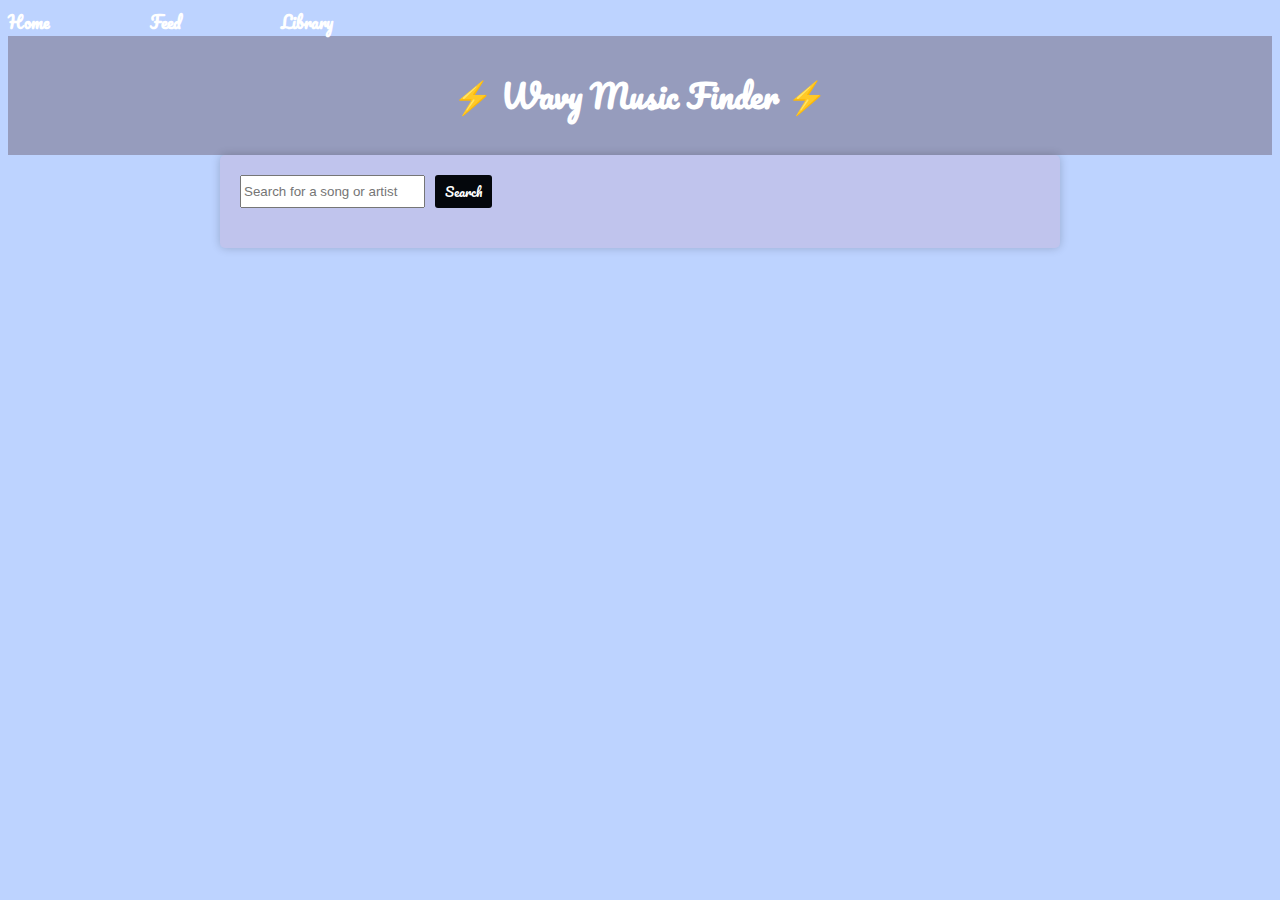
==== index.html @ f4aaff02 "Merge pull request #4 from smindre1/new-phase" ====
<!DOCTYPE html>
<html lang="en">
<head>
    <meta charset="UTF-8">
    <meta name="viewport" content="width=device-width, initial-scale=1.0">
    <title>Music Search</title>
    <link rel="stylesheet" href="https://fonts.googleapis.com/css?family=Pacifico&display=swap">
    <link rel="stylesheet" href="style.css">
</head>
<body>
    <nav class="nav-links">
        <a href="#" class="nav-link">Home</a>
        <a href="#" class="nav-link">Feed</a>
        <a href="#" class="nav-link">Library</a>
    </nav>
    <header>
        <h1> ⚡️ Wavy Music Finder ⚡️ </h1>
    </header>
    <main>
        <div class="search-container">
            <input type="text" id="query" placeholder="Search for a song or artist">
            <button id="search-button">Search</button>
        </div>
        <div id="spotify-results">
            <!-- Spotify search results will be displayed here -->
        </div>
        <div id="musixmatch-results">
            <!-- Musixmatch search results will be displayed here -->
            <div id="playlist-container">
                <button id="view-playlist-button">View Playlist</button>
            </div>
    </main>

    <script src="script.js"></script>
    <script src="./assets/js/spotify.js"></script>
    <script
      src="https://cdnjs.cloudflare.com/ajax/libs/jquery/3.7.1/jquery.min.js"
      integrity="sha512-v2CJ7UaYy4JwqLDIrZUI/4hqeoQieOmAZNXBeQyjo21dadnwR+8ZaIJVT8EE2iyI61OV8e6M8PP2/4hpQINQ/g=="
      crossorigin="anonymous"
      referrerpolicy="no-referrer"
    ></script>
</body>
</html>
---- style.css ----
body {
    font-family: 'Pacifico', cursive; /* Use the font name 'Pacifico' */
    /* ... (other styles for the body) */
    background-color: #0f5fff46;
}

/* Navigation styles */
.nav-links {
    list-style: none;
    display: flex;
    gap: 100px; /* Add spacing between navigation links */
}

.nav-link {
    text-decoration: none;
    color: white;
    font-weight: bold;
    font-size: 16px;
    transition: color 0.3s;
}

.nav-link:hover {
    color: hsl(0, 7%, 3%); /* Red color on hover */
}


header {
    background-color: hsla(0, 83%, 9%, 0.264);
    color: white;
    text-align: center;
    padding: 10px;
}

main {
    max-width: 800px;
    margin: 0 auto;
    padding: 20px;
    background-color: #eb151514;
    border-radius: 5px;
    box-shadow: 0 0 10px rgba(0, 0, 0, 0.2);
}

.search-container {
    display: flex;
    gap: 10px;
    margin-bottom: 20px;
    
}

#lyrics-input {
    flex: 1;
    padding: 5px;
    border: 1px solid #ccc;
    border-radius: 3px;
}

#search-button {
    background-color: hsl(213, 53%, 3%);
    color: white;
    border: none;
    padding: 5px 10px;
    cursor: pointer;
    border-radius: 3px;
    font-family: 'Pacifico', cursive; /* Use the font name 'Pacifico' */
    /* ... (other styles for the body) */
}

#search-button:hover {
    background-color: hsl(210, 43%, 3%);
}
/* Add this to your style.css to apply display: flex to the playlist section */
.playlist-section {
    display: flex; /* Make it a flex container */
    flex-direction: row; /* Arrange content horizontally (default value) */
    justify-content: space-between; /* Space items evenly horizontally */
    align-items: center; /* Center items vertically */
    margin-top: 20px; /* Add some space at the top */
}

/* Style the individual items within the playlist */
.playlist-item {
    /* Add styles for each playlist item as needed */
    margin: 5px; /* Add spacing between items */
}
/* Hide the playlist container initially */
#playlist-container {
    display: none;
}



/* Add some color to the results */
#results {
    color: #333;
    background-color: #f9f9f9;
    padding: 10px;
    border-radius: 5px;
}
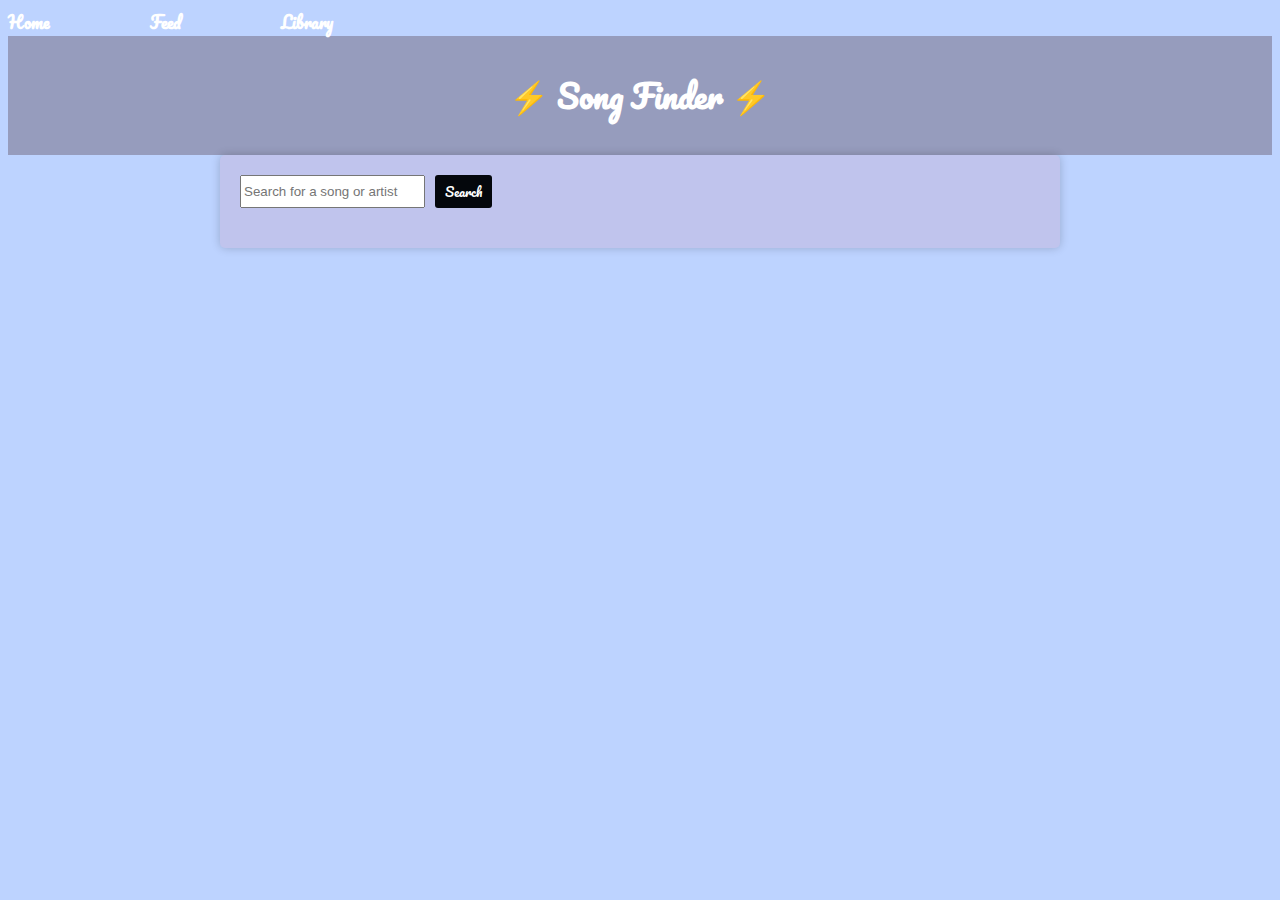
==== commit c0d865cc: "Merge pull request #5 from smindre1/spotify-api" ====
--- a/index.html
+++ b/index.html
@@ -3,35 +3,40 @@
 <head>
     <meta charset="UTF-8">
     <meta name="viewport" content="width=device-width, initial-scale=1.0">
-    <title>Music Search</title>
+    <title>Song Finder</title>
     <link rel="stylesheet" href="https://fonts.googleapis.com/css?family=Pacifico&display=swap">
-    <link rel="stylesheet" href="style.css">
+    <!-- <link rel="stylesheet"  type="text/css" href="./assets/css/reset.css"> -->
+    <link rel="stylesheet"  type="text/css" href="./assets/css/style.css">
 </head>
 <body>
-    <nav class="nav-links">
-        <a href="#" class="nav-link">Home</a>
-        <a href="#" class="nav-link">Feed</a>
-        <a href="#" class="nav-link">Library</a>
-    </nav>
-    <header>
-        <h1> ⚡️ Wavy Music Finder ⚡️ </h1>
-    </header>
-    <main>
-        <div class="search-container">
-            <input type="text" id="query" placeholder="Search for a song or artist">
-            <button id="search-button">Search</button>
-        </div>
-        <div id="spotify-results">
-            <!-- Spotify search results will be displayed here -->
-        </div>
-        <div id="musixmatch-results">
-            <!-- Musixmatch search results will be displayed here -->
-            <div id="playlist-container">
-                <button id="view-playlist-button">View Playlist</button>
+    <section id="homepage">
+        <nav class="nav-links">
+            <a href="#" class="nav-link">Home</a>
+            <a href="#" class="nav-link">Feed</a>
+            <a href="#" class="nav-link">Library</a>
+        </nav>
+        <header>
+            <h1> ⚡️ Song Finder ⚡️ </h1>
+        </header>
+        <main>
+            <div class="search-container">
+                <input type="text" id="query" placeholder="Search for a song or artist">
+                <button id="search-button">Search</button>
             </div>
-    </main>
 
-    <script src="script.js"></script>
+            <div id="musixmatch-results">
+                <!-- Musixmatch search results will be displayed here -->
+                <div id="playlist-container">
+                    <button id="view-playlist-button">View Playlist</button>
+                </div>
+            <div id="spotify-results">
+                <!-- Spotify search results will be displayed here -->
+            </div>   
+        </main>
+    </section>
+
+    <!-- <script src="script.js"></script> -->
+    <script src="https://bundle.run/buffer@6.0.3"></script>
     <script src="./assets/js/spotify.js"></script>
     <script
       src="https://cdnjs.cloudflare.com/ajax/libs/jquery/3.7.1/jquery.min.js"
--- a/assets/css/style.css
+++ b/assets/css/style.css
@@ -0,0 +1,98 @@
+body {
+    font-family: 'Pacifico', cursive; /* Use the font name 'Pacifico' */
+    /* ... (other styles for the body) */
+    background-color: #0f5fff46;
+}
+
+/* Navigation styles */
+.nav-links {
+    list-style: none;
+    display: flex;
+    gap: 100px; /* Add spacing between navigation links */
+}
+
+.nav-link {
+    text-decoration: none;
+    color: white;
+    font-weight: bold;
+    font-size: 16px;
+    transition: color 0.3s;
+}
+
+.nav-link:hover {
+    color: hsl(0, 7%, 3%); /* Red color on hover */
+}
+
+
+header {
+    background-color: hsla(0, 83%, 9%, 0.264);
+    color: white;
+    text-align: center;
+    padding: 10px;
+}
+
+main {
+    max-width: 800px;
+    margin: 0 auto;
+    padding: 20px;
+    background-color: #eb151514;
+    border-radius: 5px;
+    box-shadow: 0 0 10px rgba(0, 0, 0, 0.2);
+}
+
+.search-container {
+    display: flex;
+    gap: 10px;
+    margin-bottom: 20px;
+    
+}
+
+#lyrics-input {
+    flex: 1;
+    padding: 5px;
+    border: 1px solid #ccc;
+    border-radius: 3px;
+}
+
+#search-button {
+    background-color: hsl(213, 53%, 3%);
+    color: white;
+    border: none;
+    padding: 5px 10px;
+    cursor: pointer;
+    border-radius: 3px;
+    font-family: 'Pacifico', cursive; /* Use the font name 'Pacifico' */
+    /* ... (other styles for the body) */
+}
+
+#search-button:hover {
+    background-color: hsl(210, 43%, 3%);
+}
+/* Add this to your style.css to apply display: flex to the playlist section */
+.playlist-section {
+    display: flex; /* Make it a flex container */
+    flex-direction: row; /* Arrange content horizontally (default value) */
+    justify-content: space-between; /* Space items evenly horizontally */
+    align-items: center; /* Center items vertically */
+    margin-top: 20px; /* Add some space at the top */
+}
+
+/* Style the individual items within the playlist */
+.playlist-item {
+    /* Add styles for each playlist item as needed */
+    margin: 5px; /* Add spacing between items */
+}
+/* Hide the playlist container initially */
+#playlist-container {
+    display: none;
+}
+
+
+
+/* Add some color to the results */
+#results {
+    color: #333;
+    background-color: #f9f9f9;
+    padding: 10px;
+    border-radius: 5px;
+}
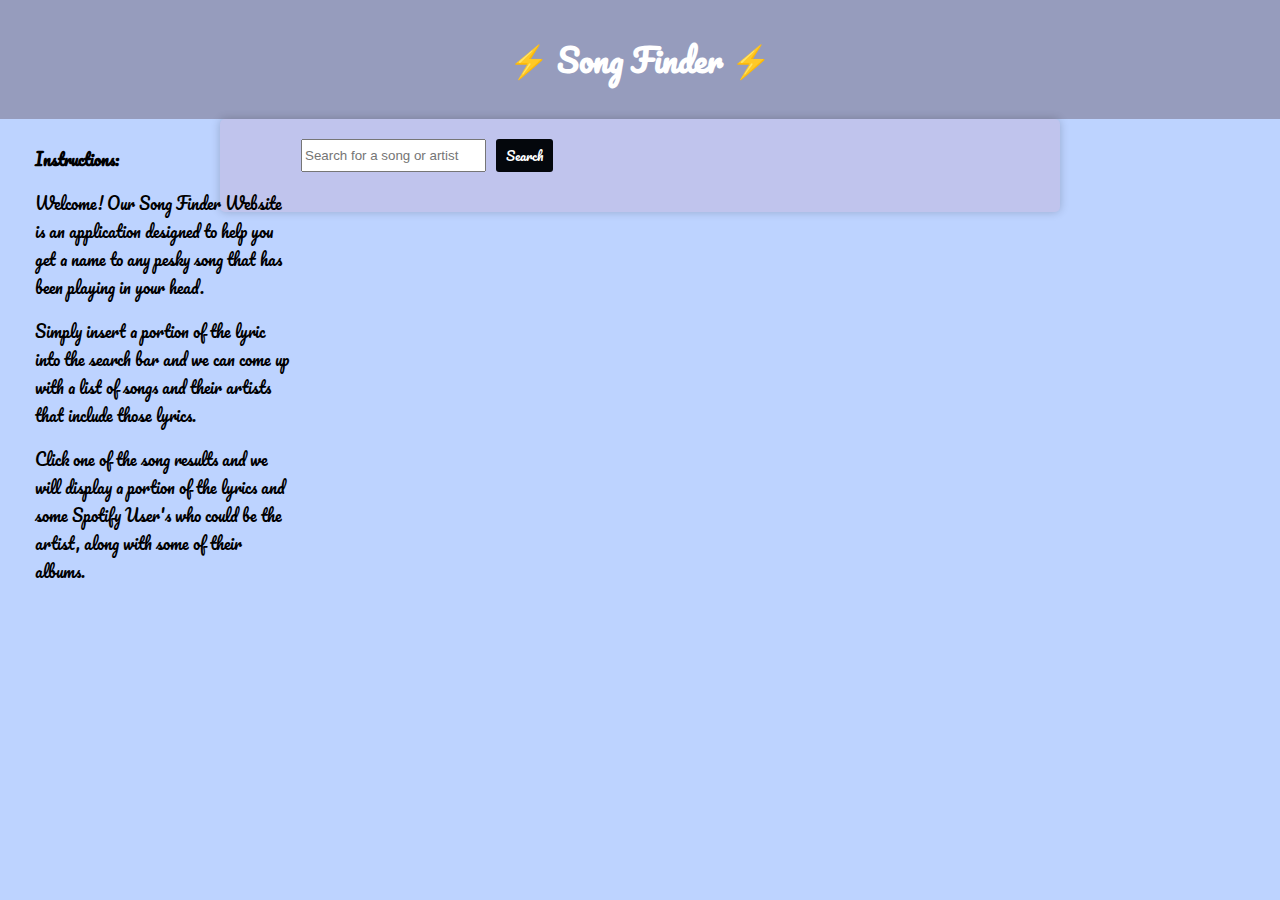
==== commit 78dde926: "I made a new fetch request with the musixMatch api to get the lyrics (or at least copywrite proof ve" ====
--- a/index.html
+++ b/index.html
@@ -1,48 +1,73 @@
 <!DOCTYPE html>
 <html lang="en">
-<head>
-    <meta charset="UTF-8">
-    <meta name="viewport" content="width=device-width, initial-scale=1.0">
+  <head>
+    <meta charset="UTF-8" />
+    <meta name="viewport" content="width=device-width, initial-scale=1.0" />
     <title>Song Finder</title>
-    <link rel="stylesheet" href="https://fonts.googleapis.com/css?family=Pacifico&display=swap">
+    <link rel="stylesheet" href="https://fonts.googleapis.com/css?family=Pacifico&display=swap" />
     <!-- <link rel="stylesheet"  type="text/css" href="./assets/css/reset.css"> -->
-    <link rel="stylesheet"  type="text/css" href="./assets/css/style.css">
-</head>
-<body>
+    <link rel="stylesheet" type="text/css" href="./assets/css/style.css" />
+  </head>
+  <body>
     <section id="homepage">
-        <nav class="nav-links">
-            <a href="#" class="nav-link">Home</a>
-            <a href="#" class="nav-link">Feed</a>
-            <a href="#" class="nav-link">Library</a>
-        </nav>
-        <header>
-            <h1> ⚡️ Song Finder ⚡️ </h1>
-        </header>
-        <main>
-            <div class="search-container">
-                <input type="text" id="query" placeholder="Search for a song or artist">
-                <button id="search-button">Search</button>
-            </div>
+      <!-- <nav class="nav-links">
+        <a href="#" class="nav-link">Home</a>
+        <a href="#" class="nav-link">Feed</a>
+        <a href="#" class="nav-link">Library</a>
+      </nav> -->
+      <header>
+        <h1>⚡️ Song Finder ⚡️</h1>
+      </header>
+      <aside id="aside" class="displayNone lyricDisplay">
+        <p><b>Lyrics:</b></p>
+        <p id="lyrics"></p>
+      </aside>
+      <aside class="websiteInstructions">
+        <p><b>Instructions:</b></p>
+        <p class="text">
+          Welcome! Our Song Finder Website is an application designed to help you get a name to any pesky song that has been playing in your head.
+        </p>
+        <p>Simply insert a portion of the lyric into the search bar and we can come up with a list of songs and their artists that include those lyrics.</p>
+        <p>
+          Click one of the song results and we will display a portion of the lyrics and some Spotify User's who could be the artist, along with some of their
+          albums.
+        </p>
+      </aside>
+      <main>
+        <div class="search-container">
+          <input type="text" id="query" placeholder="Search for a song or artist" />
+          <button id="search-button">Search</button>
+          <!--     <input type="date" id="dateInput" placeholder="Release Date" /> -->
+        </div>
 
-            <div id="musixmatch-results">
-                <!-- Musixmatch search results will be displayed here -->
-                <div id="playlist-container">
-                    <button id="view-playlist-button">View Playlist</button>
-                </div>
-            <div id="spotify-results">
-                <!-- Spotify search results will be displayed here -->
-            </div>   
-        </main>
+        <div id="musixmatch-results">
+          <!-- Musixmatch search results will be displayed here -->
+          <div id="playlist-container">
+            <button id="view-playlist-button">View Playlist</button>
+          </div>
+        </div>
+        <div id="spotifyArtists" class="displayNone">Artist Results On Spotify:</div>
+        <div id="spotify-results">
+          <div id="spotifyArtists-0"></div>
+          <div id="spotifyArtistsAlbums-0"></div>
+          <div id="spotifyArtists-1"></div>
+          <div id="spotifyArtistsAlbums-1"></div>
+          <div id="spotifyArtists-2"></div>
+          <div id="spotifyArtistsAlbums-2"></div>
+          <!-- Spotify search results will be displayed here -->
+        </div>
+      </main>
     </section>
 
-    <!-- <script src="script.js"></script> -->
     <script src="https://bundle.run/buffer@6.0.3"></script>
-    <script src="./assets/js/spotify.js"></script>
+    <script src="./assets/js/script.js"></script>
+    <!-- <script src="./assets/js/spotify.js"></script> -->
     <script
       src="https://cdnjs.cloudflare.com/ajax/libs/jquery/3.7.1/jquery.min.js"
       integrity="sha512-v2CJ7UaYy4JwqLDIrZUI/4hqeoQieOmAZNXBeQyjo21dadnwR+8ZaIJVT8EE2iyI61OV8e6M8PP2/4hpQINQ/g=="
       crossorigin="anonymous"
       referrerpolicy="no-referrer"
     ></script>
-</body>
+    <script type="text/javascript" src="http://tracking.musixmatch.com/t1.0/AMa6hJCIEzn1v8RuOP"></script>
+  </body>
 </html>
--- a/assets/css/style.css
+++ b/assets/css/style.css
@@ -1,98 +1,150 @@
 body {
-    font-family: 'Pacifico', cursive; /* Use the font name 'Pacifico' */
-    /* ... (other styles for the body) */
-    background-color: #0f5fff46;
+  font-family: "Pacifico", cursive; /* Use the font name 'Pacifico' */
+  /* ... (other styles for the body) */
+  background-color: #0f5fff46;
+  margin: 0%;
+  padding: 0%;
+  width: 100%;
 }
 
 /* Navigation styles */
 .nav-links {
-    list-style: none;
-    display: flex;
-    gap: 100px; /* Add spacing between navigation links */
+  list-style: none;
+  display: flex;
+  gap: 100px; /* Add spacing between navigation links */
 }
 
 .nav-link {
-    text-decoration: none;
-    color: white;
-    font-weight: bold;
-    font-size: 16px;
-    transition: color 0.3s;
+  text-decoration: none;
+  color: white;
+  font-weight: bold;
+  font-size: 16px;
+  transition: color 0.3s;
 }
 
 .nav-link:hover {
-    color: hsl(0, 7%, 3%); /* Red color on hover */
+  color: hsl(0, 7%, 3%); /* Red color on hover */
 }
 
-
 header {
-    background-color: hsla(0, 83%, 9%, 0.264);
-    color: white;
-    text-align: center;
-    padding: 10px;
+  background-color: hsla(0, 83%, 9%, 0.264);
+  color: white;
+  text-align: center;
+  padding: 10px;
+  margin: 0%;
 }
 
 main {
-    max-width: 800px;
-    margin: 0 auto;
-    padding: 20px;
-    background-color: #eb151514;
-    border-radius: 5px;
-    box-shadow: 0 0 10px rgba(0, 0, 0, 0.2);
+  max-width: 800px;
+  margin: 0 auto;
+  padding: 20px;
+  background-color: #eb151514;
+  border-radius: 5px;
+  box-shadow: 0 0 10px rgba(0, 0, 0, 0.2);
 }
 
 .search-container {
-    display: flex;
-    gap: 10px;
-    margin-bottom: 20px;
-    
+  display: flex;
+  gap: 10px;
+  margin-bottom: 20px;
 }
 
 #lyrics-input {
-    flex: 1;
-    padding: 5px;
-    border: 1px solid #ccc;
-    border-radius: 3px;
+  flex: 1;
+  padding: 5px;
+  border: 1px solid #ccc;
+  border-radius: 3px;
 }
 
 #search-button {
-    background-color: hsl(213, 53%, 3%);
-    color: white;
-    border: none;
-    padding: 5px 10px;
-    cursor: pointer;
-    border-radius: 3px;
-    font-family: 'Pacifico', cursive; /* Use the font name 'Pacifico' */
-    /* ... (other styles for the body) */
+  background-color: hsl(213, 53%, 3%);
+  color: white;
+  border: none;
+  padding: 5px 10px;
+  cursor: pointer;
+  border-radius: 3px;
+  font-family: "Pacifico", cursive; /* Use the font name 'Pacifico' */
+  /* ... (other styles for the body) */
 }
 
 #search-button:hover {
-    background-color: hsl(210, 43%, 3%);
+  background-color: hsl(210, 43%, 3%);
 }
 /* Add this to your style.css to apply display: flex to the playlist section */
 .playlist-section {
-    display: flex; /* Make it a flex container */
-    flex-direction: row; /* Arrange content horizontally (default value) */
-    justify-content: space-between; /* Space items evenly horizontally */
-    align-items: center; /* Center items vertically */
-    margin-top: 20px; /* Add some space at the top */
+  display: flex; /* Make it a flex container */
+  flex-direction: row; /* Arrange content horizontally (default value) */
+  justify-content: space-between; /* Space items evenly horizontally */
+  align-items: center; /* Center items vertically */
+  margin-top: 20px; /* Add some space at the top */
 }
 
 /* Style the individual items within the playlist */
 .playlist-item {
-    /* Add styles for each playlist item as needed */
-    margin: 5px; /* Add spacing between items */
+  /* Add styles for each playlist item as needed */
+  margin: 5px; /* Add spacing between items */
 }
 /* Hide the playlist container initially */
 #playlist-container {
-    display: none;
+  display: none;
 }
-
-
 
 /* Add some color to the results */
 #results {
-    color: #333;
-    background-color: #f9f9f9;
+  color: #333;
+  background-color: #f9f9f9;
+  padding: 10px;
+  border-radius: 5px;
+}
+
+.displayNone {
+  display: none;
+}
+
+.musixMatchBtns {
+  display: flex;
+}
+
+/* body {
+    display: flex;
+    flex-direction: column;
+    align-items: center;
+    justify-content: center;
+    height: 100vh;
+    margin: 0;
+    background-color: navajowhite
+}
+
+#searchInput {
+    width: 70%;
     padding: 10px;
-    border-radius: 5px;
+    margin-bottom: 10px;
 }
+
+#searchButton {
+    padding: 10px 20px;
+    background-color: #007bff;
+    color: white;
+    border: none;
+    cursor: pointer;
+}
+
+#searchButton:hover {
+    background-color: #0056b3;
+} */
+
+.websiteInstructions {
+  float: left;
+  width: 20%;
+  margin: 10px 10px 10px 35px;
+}
+
+.lyricDisplay {
+  float: right;
+  width: 20%;
+  margin: 10px 35px 10px 10px;
+}
+
+.text {
+  margin: 10px 0px 0px 0px;
+}
